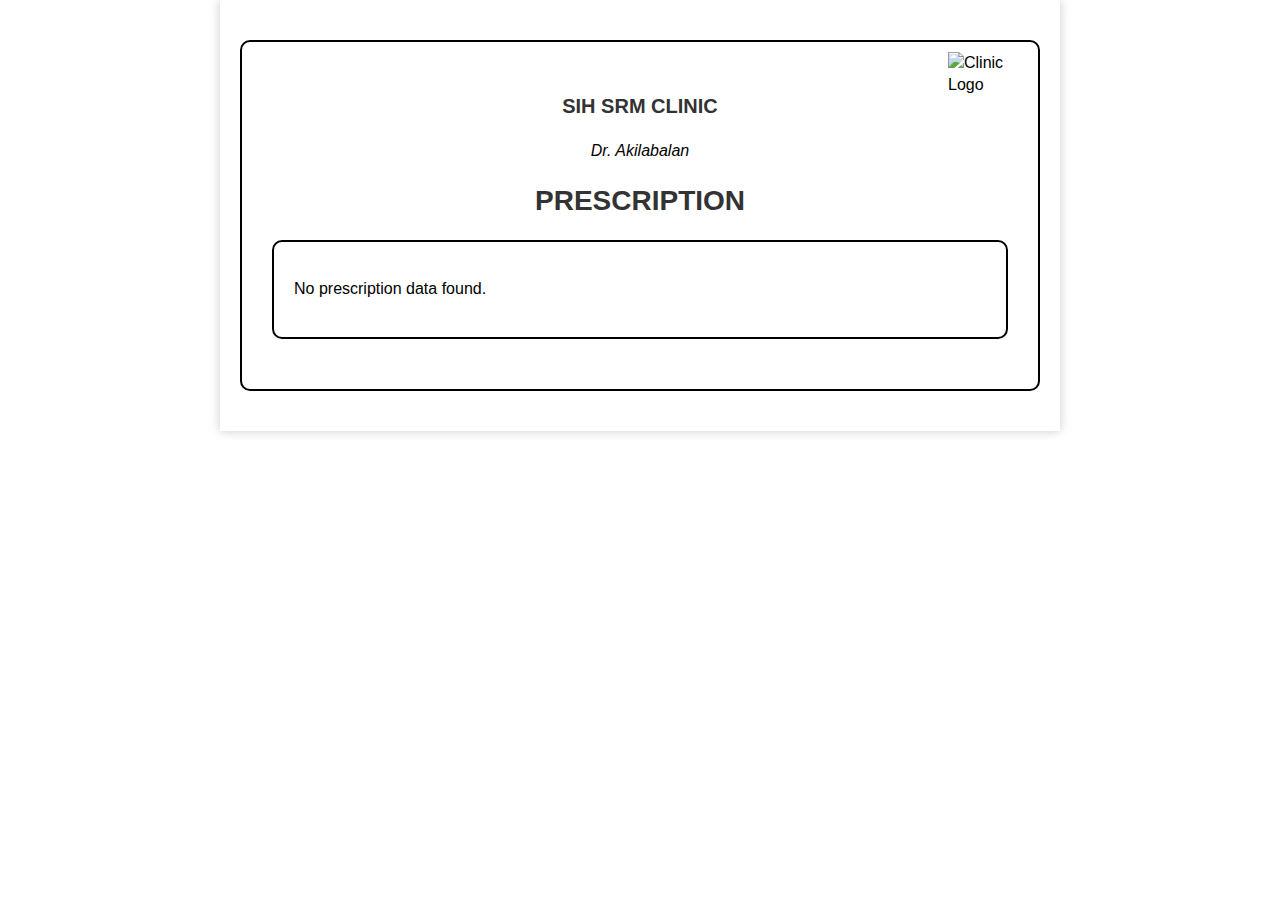
==== invoice.html @ 73e9e927 "Update invoice.html" ====
<!DOCTYPE html>
<html>
<head>
  <title>Prescription</title>
  <link rel="stylesheet" type="text/css" href="invoice.css">
</head>
<body>

  <div id="prescriptionPaper">
    <img class="clinic-logo" src="logo.png" alt="Clinic Logo"> 
    <h1 class="clinic-name">SIH SRM CLINIC</h1> 
    <p class="doctor-info">Dr. Akilabalan</p> 

    <h1>PRESCRIPTION</h1>

    <div id="invoiceOutput"></div>
    <div id="qrCodeContainer"></div>

  </div>


  <script src="qrcode.min.js"></script>

  <script>
    // Function to generate and display the invoice
    function generateInvoice() {
      // Retrieve the prescription data from sessionStorage
      var prescriptionJSON = sessionStorage.getItem("prescriptionData");
      var prescription = JSON.parse(prescriptionJSON);
      var patientName = sessionStorage.getItem("patientName");

      // Check if prescription data exists
      if (!prescription || !patientName) {
        // Display a message if no prescription data or patient name is found
        var noPrescriptionMessage = document.createElement("p");
        noPrescriptionMessage.textContent = "No prescription data found.";
        document.getElementById("invoiceOutput").appendChild(noPrescriptionMessage);
      } else {
        // Display the invoice header
        var invoiceHeader = document.createElement("h2");
     
        document.getElementById("invoiceOutput").appendChild(invoiceHeader);

        // Display the patient's name
        var patientNamePara = document.createElement("p");
        patientNamePara.textContent = "Patient's Name: " + patientName;
        document.getElementById("invoiceOutput").appendChild(patientNamePara);

        // Create a table for displaying medicine details
        var medicineTable = document.createElement("table");
        medicineTable.className = "invoiceTable";

        // Create table headers
        var tableHeader = document.createElement("tr");
        var medicineNameHeader = document.createElement("th");
        medicineNameHeader.textContent = "Medicine Name";
        var morningHeader = document.createElement("th");
        morningHeader.textContent = "Morning";
        var afternoonHeader = document.createElement("th");
        afternoonHeader.textContent = "Afternoon";
        var nightHeader = document.createElement("th");
        nightHeader.textContent = "Night";

        tableHeader.appendChild(medicineNameHeader);
        tableHeader.appendChild(morningHeader);
        tableHeader.appendChild(afternoonHeader);
        tableHeader.appendChild(nightHeader);
        medicineTable.appendChild(tableHeader);

        // Populate the table with medicine details
        for (var medicineName in prescription) {
          var medicineData = prescription[medicineName];

          var tableRow = document.createElement("tr");
          var medicineNameCell = document.createElement("td");
          medicineNameCell.textContent = medicineName;
          var morningCell = document.createElement("td");
          morningCell.textContent = medicineData.M;
          var afternoonCell = document.createElement("td");
          afternoonCell.textContent = medicineData.A;
          var nightCell = document.createElement("td");
          nightCell.textContent = medicineData.N;

          tableRow.appendChild(medicineNameCell);
          tableRow.appendChild(morningCell);
          tableRow.appendChild(afternoonCell);
          tableRow.appendChild(nightCell);

          medicineTable.appendChild(tableRow);
        }

        document.getElementById("invoiceOutput").appendChild(medicineTable);

        // Create a QR code with simplified prescription data
        var simplifiedPrescription = {};
        for (var medicineName in prescription) {
          var medicineData = prescription[medicineName];
          var totalDosage = parseInt(medicineData.M) + parseInt(medicineData.A) + parseInt(medicineData.N);
          simplifiedPrescription[medicineName] = totalDosage;
        }

        var qrCodeContainer = document.getElementById("qrCodeContainer");
        var qrCode = new QRCode(qrCodeContainer, {
          text: JSON.stringify(simplifiedPrescription), // Use the simplified prescription data for QR code
          width: 150, // Adjust width for desired size
          height: 150 // Adjust height for desired size
        });
      }
    }

    // Call the generateInvoice function when the page loads
    window.onload = generateInvoice;
  </script>
</body>
</html>
---- invoice.css ----
/* Reset some default styles */
body,
html {
  margin: 0;
  padding: 0;
}

body {
  font-family: 'Arial', sans-serif;
  background-color: #fff;
  max-width: 800px;
  margin: 0 auto;
  box-shadow: 0 0 10px rgba(0, 0, 0, 0.2);
  padding: 20px;
}

h1 {
  text-align: center;
  font-size: 28px;
  margin-bottom: 20px;
  color: #333;
  text-transform: uppercase;
}

#invoiceOutput {
  background-color: #fff;
  border: 2px solid #000;
  padding: 20px;
  border-radius: 10px;
  margin: 20px 0;
  font-size: 16px;
  line-height: 1.4;
}

#qrCodeContainer {
  text-align: center;
  margin-top: 20px;
}

table {
  width: 100%;
  border-collapse: collapse;
  margin-top: 20px;
}

table, th, td {
  border: 1px solid #000;
  padding: 10px;
}

th {
  background-color: #f2f2f2;
  text-align: center;
  font-weight: bold;
}

td {
  text-align: center;
}

/* Prescription Paper Styles */
#prescriptionPaper {
  background-color: #fff;
  background-image: url('prescription-background.jpg'); /* Add a background image */
  background-repeat: no-repeat;
  background-size: cover;
  border: 2px solid #000;
  padding: 30px;
  border-radius: 10px;
  margin: 20px 0;
  font-size: 16px;
  line-height: 1.4;
  position: relative;
}



/* Clinic Logo */
.clinic-logo {
  position: absolute;
  top: 10px;
  right: 10px;
  width: 80px; /* Adjust the logo size as needed */
  height: auto;
}

/* Clinic Name */
.clinic-name {
  text-align: center;
  font-size: 20px;
  margin-top: 20px;
  font-weight: bold;
}

/* Doctor's Information */
.doctor-info {
  text-align: center;
  font-size: 16px;
  margin-top: 10px;
  font-style: italic;
}

/* Responsive design for small screens */
@media screen and (max-width: 600px) {
  h1 {
    font-size: 24px;
  }

  #invoiceOutput {
    padding: 15px;
    font-size: 14px;
  }

  table {
    font-size: 14px;
  }

  /* Responsive prescription paper styles */
  #prescriptionPaper {
    padding: 20px;
    font-size: 14px;
  }
}
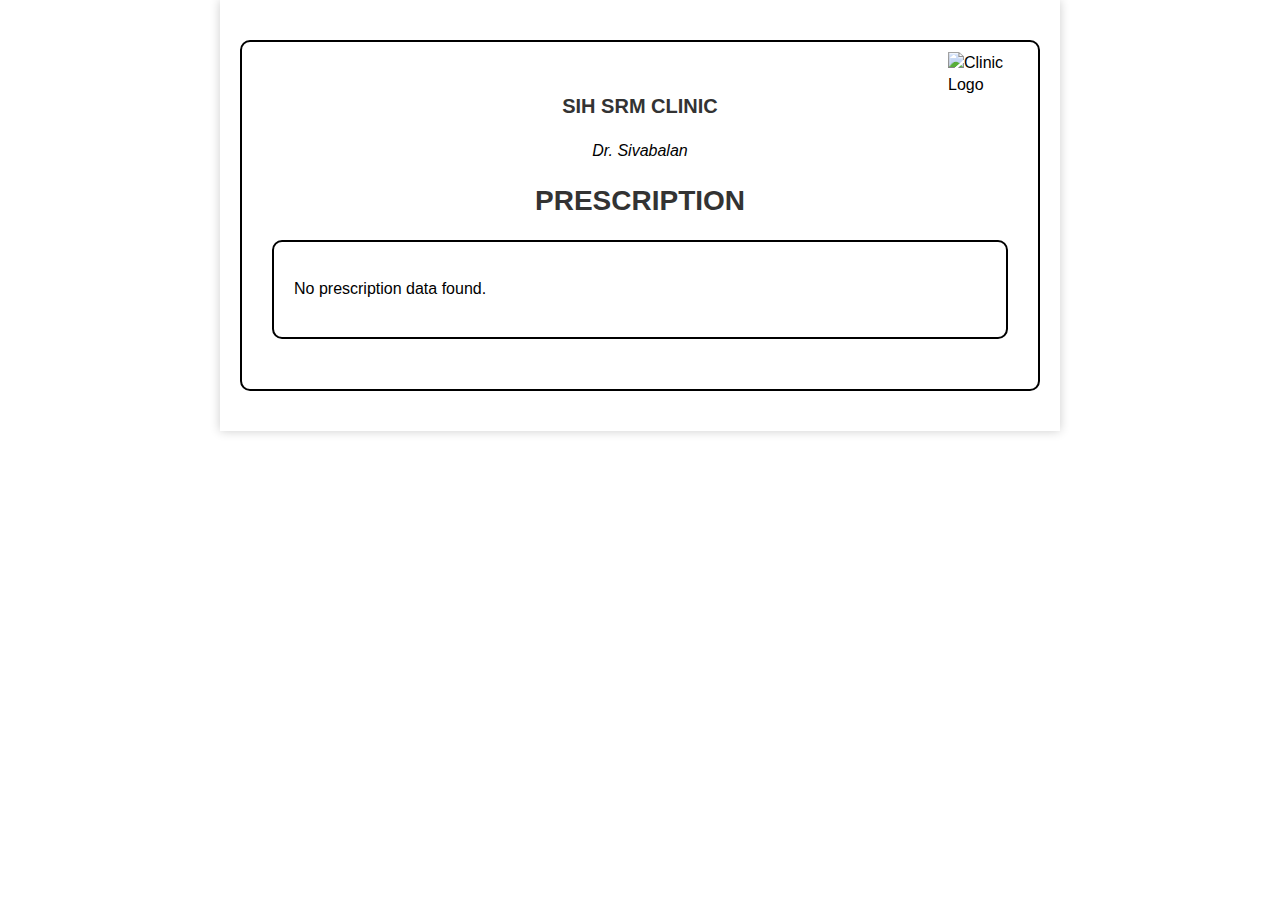
==== commit 31b39249: "Update invoice.html" ====
--- a/invoice.html
+++ b/invoice.html
@@ -9,7 +9,7 @@
   <div id="prescriptionPaper">
     <img class="clinic-logo" src="logo.png" alt="Clinic Logo"> 
     <h1 class="clinic-name">SIH SRM CLINIC</h1> 
-    <p class="doctor-info">Dr. Akilabalan</p> 
+    <p class="doctor-info">Dr. Sivabalan</p> 
 
     <h1>PRESCRIPTION</h1>
 
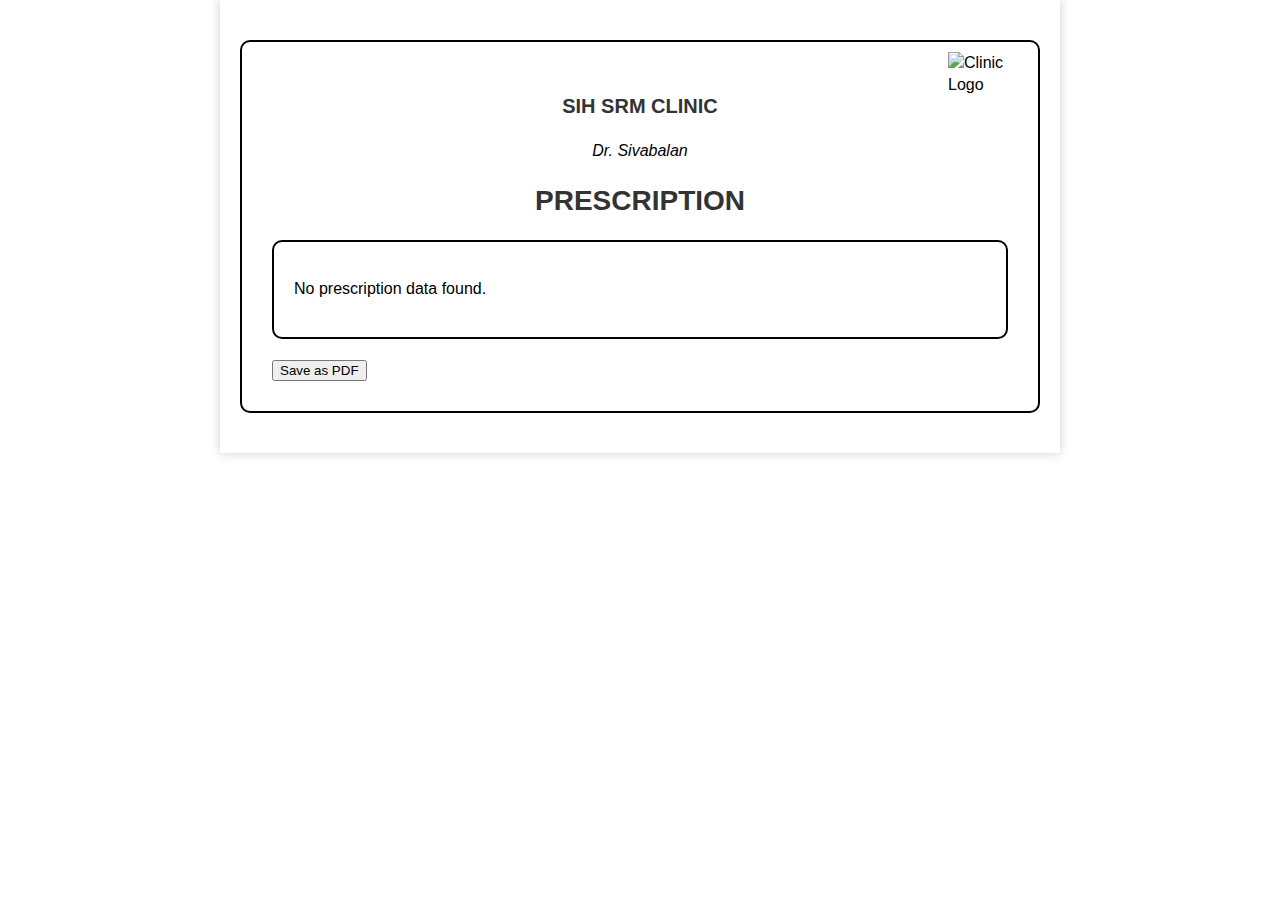
==== commit c6f228e1: "Update invoice.html" ====
--- a/invoice.html
+++ b/invoice.html
@@ -16,8 +16,9 @@
     <div id="invoiceOutput"></div>
     <div id="qrCodeContainer"></div>
 
+    <!-- "Save as PDF" button -->
+    <button id="save-as-pdf">Save as PDF</button>
   </div>
-
 
   <script src="qrcode.min.js"></script>
 
@@ -38,13 +39,8 @@
       } else {
         // Display the invoice header
         var invoiceHeader = document.createElement("h2");
-     
+        invoiceHeader.textContent = "Patient Name: " + patientName;
         document.getElementById("invoiceOutput").appendChild(invoiceHeader);
-
-        // Display the patient's name
-        var patientNamePara = document.createElement("p");
-        patientNamePara.textContent = "Patient's Name: " + patientName;
-        document.getElementById("invoiceOutput").appendChild(patientNamePara);
 
         // Create a table for displaying medicine details
         var medicineTable = document.createElement("table");
@@ -110,6 +106,31 @@
 
     // Call the generateInvoice function when the page loads
     window.onload = generateInvoice;
+
+    // Add "Save as PDF" functionality
+    document.getElementById('save-as-pdf').addEventListener('click', function() {
+      // Disable the button to prevent multiple clicks
+      this.disabled = true;
+
+      // Set the print media type to 'print' to ensure proper rendering
+      const originalMediaType = document.body.style.media;
+      document.body.style.media = 'print';
+
+      // Hide the button when printing
+      this.style.display = 'none';
+
+      // Trigger the browser's print dialog
+      window.print();
+
+      // Reset the media type, show the button, and enable the button after printing is done
+      setTimeout(function() {
+        document.body.style.media = originalMediaType;
+        document.getElementById('save-as-pdf').style.display = 'block';
+        document.getElementById('save-as-pdf').disabled = false;
+      }, 1000); // Adjust the delay as needed
+    });
   </script>
+  
+
 </body>
 </html>
